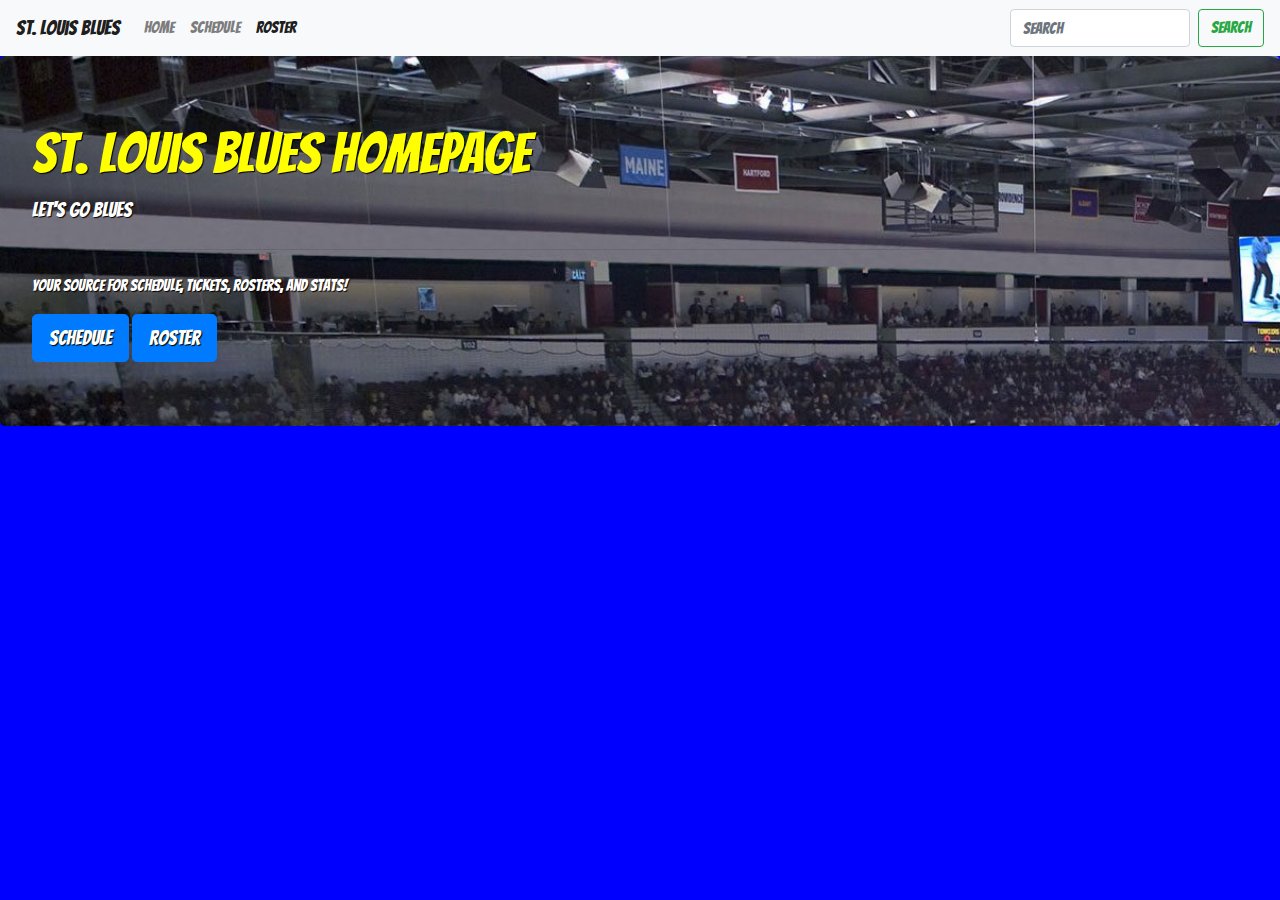
==== roster.html @ ec169c96 "new tabs" ====
<!doctype html>
<html lang="en">
  <head>
    <!-- Required meta tags -->
    <meta charset="utf-8">
    <meta name="viewport" content="width=device-width, initial-scale=1, shrink-to-fit=no">

    <!-- Google Fonts -->
    <!-- Swap out "Roboto" for the font(s) you want to use -->
    <link href="https://fonts.googleapis.com/css?family=Bangers&display=swap" rel="stylesheet">
    
    <!-- Font Awesome -->
    <link rel="stylesheet" href="https://use.fontawesome.com/releases/v5.12.0/css/all.css" integrity="sha384-UHRtZLI+pbxtHCWp1t77Bi1L4ZtiqrqD80Kn4Z8NTSRyMA2Fd33n5dQ8lWUE00s/" crossorigin="anonymous">

    <!-- Bootstrap CSS -->
    <link rel="stylesheet" href="https://stackpath.bootstrapcdn.com/bootstrap/4.4.1/css/bootstrap.min.css" integrity="sha384-Vkoo8x4CGsO3+Hhxv8T/Q5PaXtkKtu6ug5TOeNV6gBiFeWPGFN9MuhOf23Q9Ifjh" crossorigin="anonymous">
    
    <!-- Your own CSS -->
    <link rel="stylesheet" href="styles.css">
    <style>
        body {
        font-family: 'Bangers', cursive;
  
    }
    </style>
  
  </head>
  <body>
    <nav class="navbar navbar-expand-lg navbar-light bg-light">
        <a class="navbar-brand" href="#">St. Louis Blues</a>
        <button class="navbar-toggler" type="button" data-toggle="collapse" data-target="#navbarSupportedContent" aria-controls="navbarSupportedContent" aria-expanded="false" aria-label="Toggle navigation">
          <span class="navbar-toggler-icon"></span>
        </button>
      
        <div class="collapse navbar-collapse" id="navbarSupportedContent">
          <ul class="navbar-nav mr-auto">
            <li class="nav-item">
              <a class="nav-link" href="index.html">Home</a>
            </li>
            <li class="nav-item">
              <a class="nav-link" href="schedule.html">Schedule</a>
            </li>
            <li class="nav-item active">
                <a class="nav-link" href="roster.html">Roster<span class="sr-only">(current)</span></a>
              </li>
          </ul>
          <form class="form-inline my-2 my-lg-0">
            <input class="form-control mr-sm-2" type="search" placeholder="Search" aria-label="Search">
            <button class="btn btn-outline-success my-2 my-sm-0" type="submit">Search</button>
          </form>
        </div>
      </nav>
      <div class="jumbotron">
          
        <h1 class="display-4">St. Louis Blues Homepage</h1>
        <p class="lead">Let's Go Blues</p>
        <hr class="my-4">
        <p>Your source for schedule, tickets, rosters, and stats!</p>
        
        <div container>
        <a class="btn btn-primary btn-lg" href="schedule.html" role="button">Schedule</a>
        <a class="btn btn-primary btn-lg" href="roster.html" role="button">Roster</a>
     
    </div>
    </div>

      </div>
    <!-- Your stuff goes here -->
    <!-- Optional JavaScript -->
    <!-- jQuery first, then Popper.js, then Bootstrap JS -->
    <script src="https://code.jquery.com/jquery-3.4.1.slim.min.js" integrity="sha384-J6qa4849blE2+poT4WnyKhv5vZF5SrPo0iEjwBvKU7imGFAV0wwj1yYfoRSJoZ+n" crossorigin="anonymous"></script>
    <script src="https://cdn.jsdelivr.net/npm/popper.js@1.16.0/dist/umd/popper.min.js" integrity="sha384-Q6E9RHvbIyZFJoft+2mJbHaEWldlvI9IOYy5n3zV9zzTtmI3UksdQRVvoxMfooAo" crossorigin="anonymous"></script>
    <script src="https://stackpath.bootstrapcdn.com/bootstrap/4.4.1/js/bootstrap.min.js" integrity="sha384-wfSDF2E50Y2D1uUdj0O3uMBJnjuUD4Ih7YwaYd1iqfktj0Uod8GCExl3Og8ifwB6" crossorigin="anonymous"></script>
  </body>
</html>
---- styles.css ----
body {
    background-color: blue;

  }
  h1 {
    color:yellow;
    font-size: 50px;
  }
.navbar {
    background-color: red;
}
  .jumbotron {
    /* Background */
    background-attachment: fixed;
    background-image: url(enterprise.jpg);
    background-repeat: no-repeat;
    background-size: cover;
  
    /* Fonts */
    /* The text-shadow helps the white text stand out better on a darker background */
    color: white;
    text-shadow: 1px 1px 1px black;
  }
  h2 {
      color:white;
      font-size: 30px;
  }
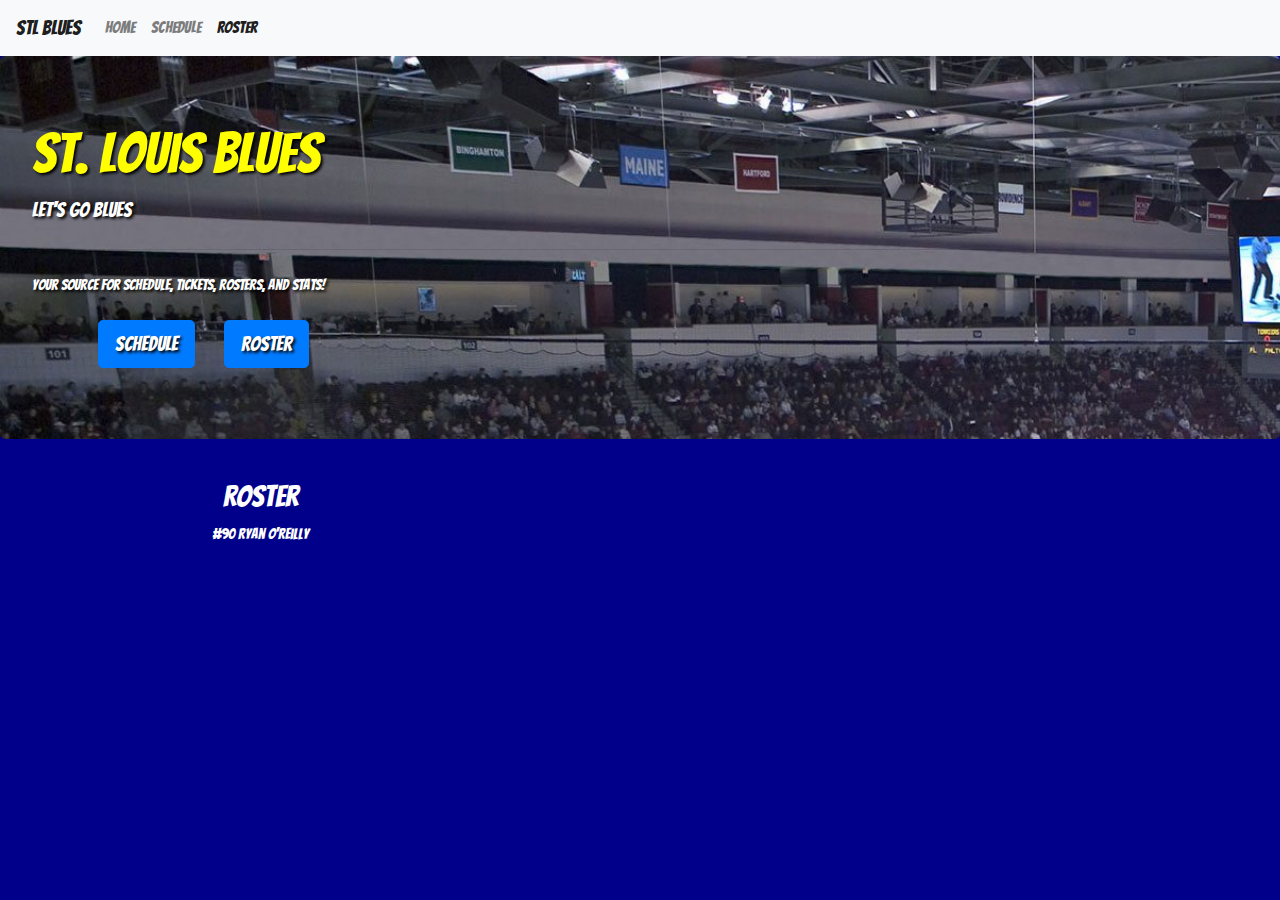
==== commit 7bbd41a3: "More" ====
--- a/roster.html
+++ b/roster.html
@@ -27,7 +27,7 @@
   </head>
   <body>
     <nav class="navbar navbar-expand-lg navbar-light bg-light">
-        <a class="navbar-brand" href="#">St. Louis Blues</a>
+        <a class="navbar-brand" href="index.html">STL Blues</a>
         <button class="navbar-toggler" type="button" data-toggle="collapse" data-target="#navbarSupportedContent" aria-controls="navbarSupportedContent" aria-expanded="false" aria-label="Toggle navigation">
           <span class="navbar-toggler-icon"></span>
         </button>
@@ -35,35 +35,47 @@
         <div class="collapse navbar-collapse" id="navbarSupportedContent">
           <ul class="navbar-nav mr-auto">
             <li class="nav-item">
-              <a class="nav-link" href="index.html">Home</a>
+              <a class="nav-link" href="index.html">Home <span class="sr-only">(current)</span></a>
             </li>
             <li class="nav-item">
               <a class="nav-link" href="schedule.html">Schedule</a>
             </li>
             <li class="nav-item active">
-                <a class="nav-link" href="roster.html">Roster<span class="sr-only">(current)</span></a>
+                <a class="nav-link" href="roster.html">Roster</a>
               </li>
           </ul>
-          <form class="form-inline my-2 my-lg-0">
-            <input class="form-control mr-sm-2" type="search" placeholder="Search" aria-label="Search">
-            <button class="btn btn-outline-success my-2 my-sm-0" type="submit">Search</button>
-          </form>
         </div>
       </nav>
       <div class="jumbotron">
-          
-        <h1 class="display-4">St. Louis Blues Homepage</h1>
+        <h1 class="display-4">St. Louis Blues
+        </h1>
         <p class="lead">Let's Go Blues</p>
         <hr class="my-4">
+        
         <p>Your source for schedule, tickets, rosters, and stats!</p>
-        
-        <div container>
-        <a class="btn btn-primary btn-lg" href="schedule.html" role="button">Schedule</a>
-        <a class="btn btn-primary btn-lg" href="roster.html" role="button">Roster</a>
+        <div class="container">
+        <div class="btn center">
+        <a class="btn btn-primary btn-lg" href="schedule.html" role="button">Schedule</a></div>
+        <div class="btn center">
+        <a class="btn btn-primary btn-lg" href="roster.html" role="button">Roster</a></div>
+    </div>
      
     </div>
     </div>
+    <div class="container">
+        <!-- An example of Bootstrap's spacing utility classes -->
+        <!-- https://getbootstrap.com/docs/4.4/utilities/spacing/#how-it-works -->
+        <!-- The "mt-4" gives you more margin on top, responsively -->
+        <div class="row mt-4">
 
+          <div class="col-sm-4 text-center">
+            <h1><i class="fas fa-chart-line"></i></h1>
+            <h5>Roster</h5>
+            <p>#90 Ryan O'Reilly</p>
+          </div>
+          </div>
+        </div>
+      </div>
       </div>
     <!-- Your stuff goes here -->
     <!-- Optional JavaScript -->
--- a/styles.css
+++ b/styles.css
@@ -1,6 +1,6 @@
 
 body {
-    background-color: blue;
+    background-color:darkblue;
 
   }
   h1 {
@@ -20,9 +20,14 @@
     /* Fonts */
     /* The text-shadow helps the white text stand out better on a darker background */
     color: white;
-    text-shadow: 1px 1px 1px black;
+    text-shadow: 2px 2px 3px black;
   }
-  h2 {
+  h2, h5 {
       color:white;
       font-size: 30px;
-  }+
+  }
+  p {
+    color:white;
+    font-size: 15px;
+}